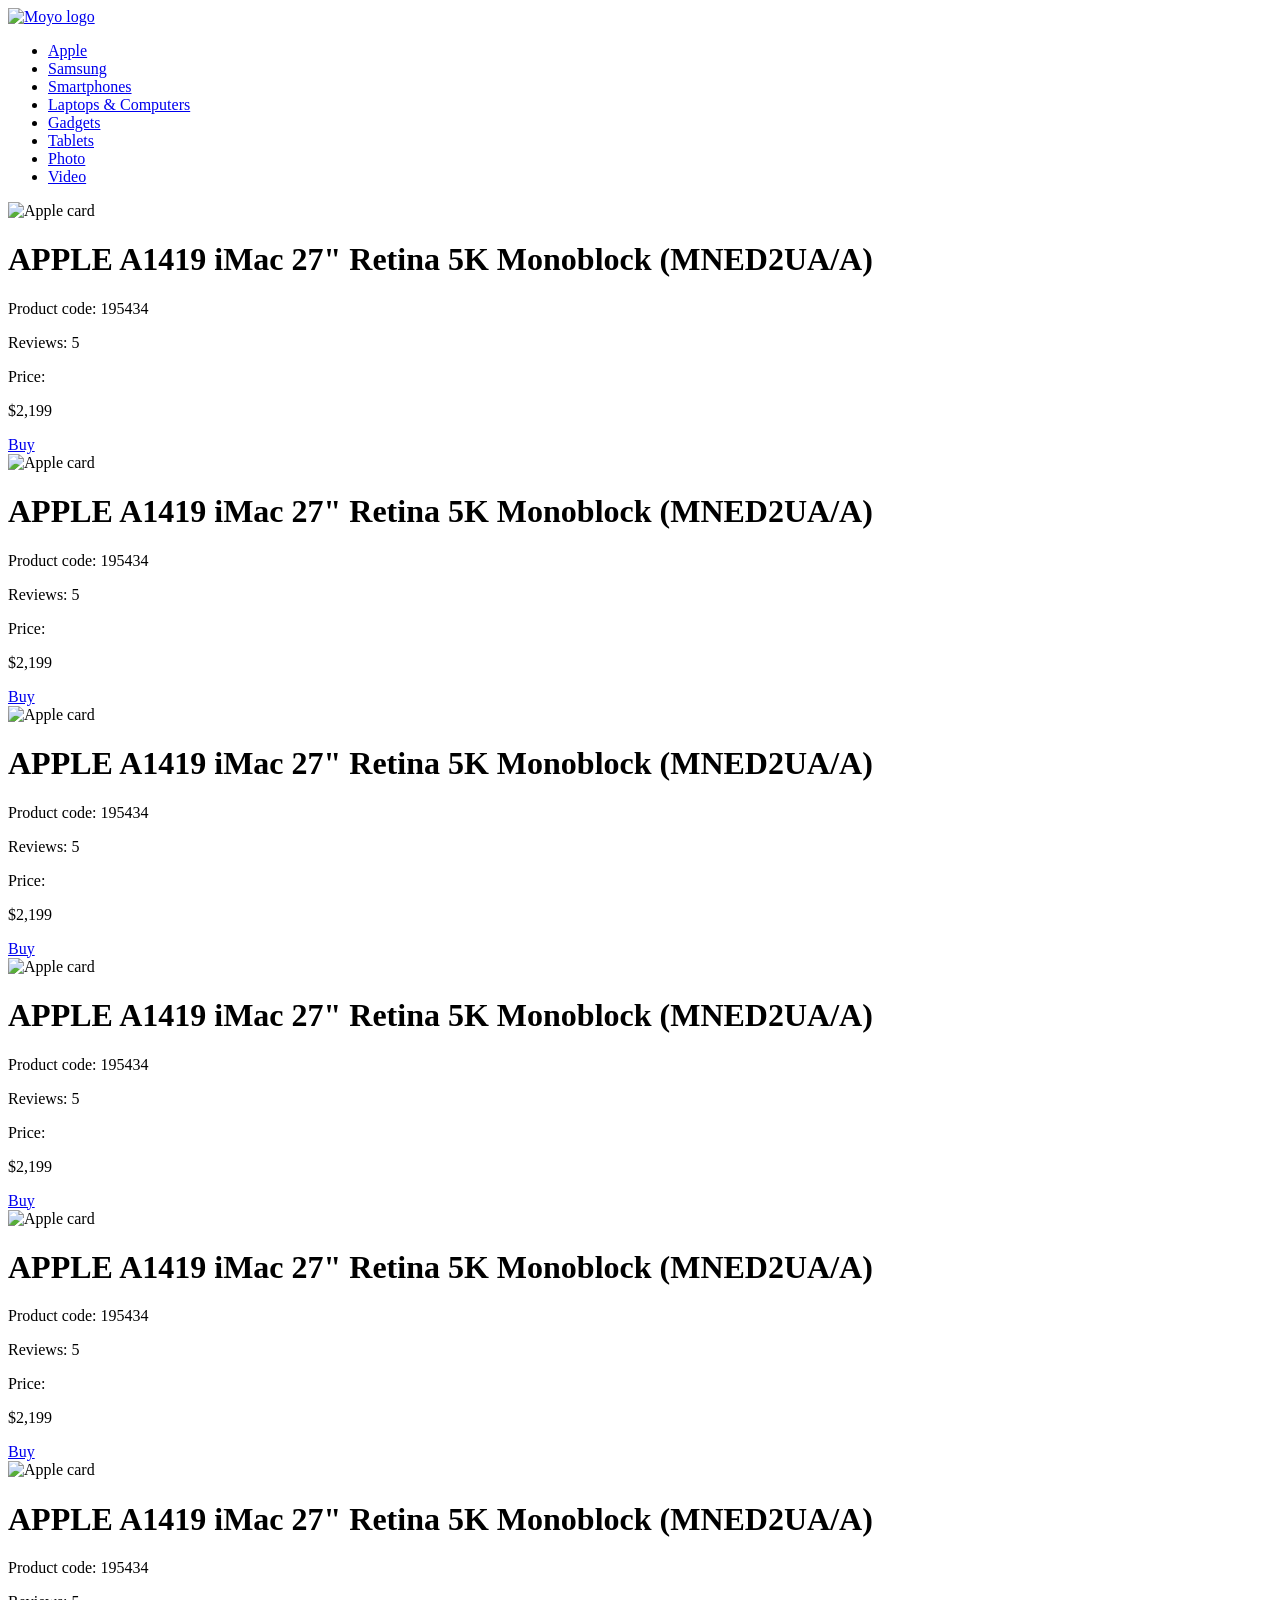
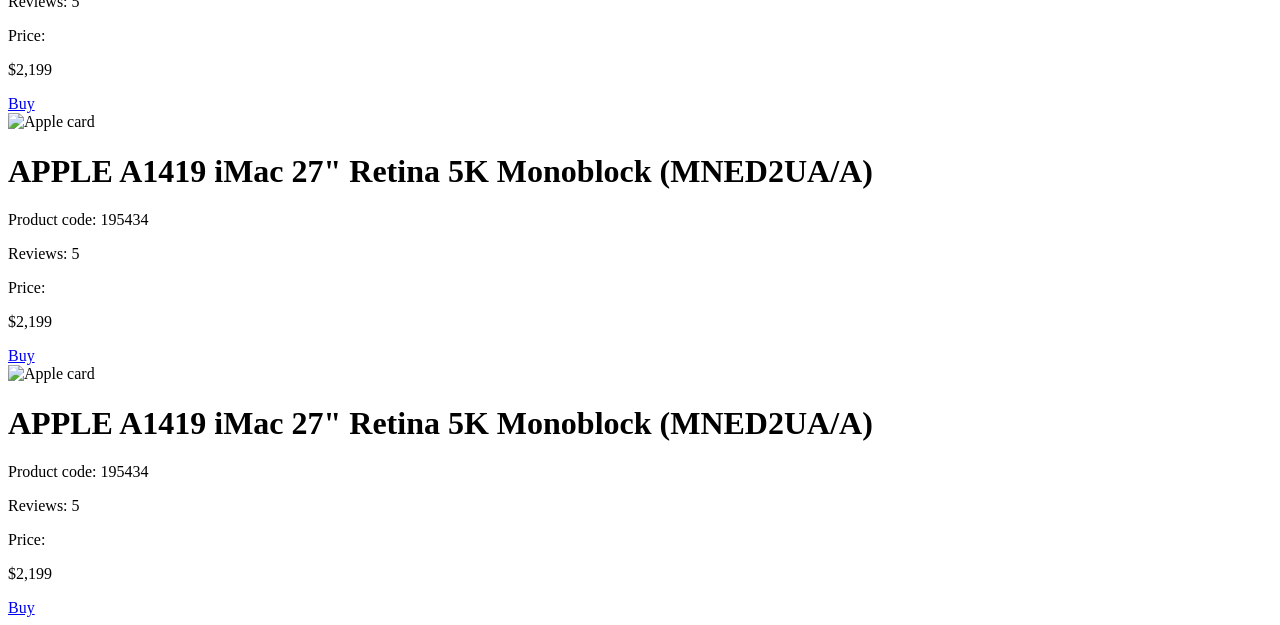
==== src/index.html @ a86fe1b4 "add task solution 2" ====
<!doctype html>
<html lang="en">
  <head>
    <meta charset="UTF-8" />
    <meta
      name="viewport"
      content="width=device-width, initial-scale=1.0"
    />
    <title>Catalog</title>
    <link
      rel="preconnect"
      href="https://fonts.gstatic.com"
    />
    <link
      href="https://fonts.googleapis.com/css2?family=Roboto:wght@400;500;700&display=swap"
      rel="stylesheet"
    />
    <link
      rel="stylesheet"
      href="styles/index.scss"
    />
  </head>

  <body>
    <header class="header">
      <a
        href="#"
        class="header__logo"
      >
        <img
          src="./images/logo.png"
          alt="Moyo logo"
        />
      </a>
      <nav class="nav">
        <ul class="nav__list">
          <li class="nav__item">
            <a
              href="#"
              class="nav__link is-active"
            >
              Apple
            </a>
          </li>
          <li class="nav__item">
            <a
              href="#"
              class="nav__link"
            >
              Samsung
            </a>
          </li>
          <li class="nav__item">
            <a
              href="#"
              class="nav__link"
            >
              Smartphones
            </a>
          </li>
          <li class="nav__item">
            <a
              href="#"
              class="nav__link"
              data-qa="nav-hover"
            >
              Laptops & Computers
            </a>
          </li>
          <li class="nav__item">
            <a
              href="#"
              class="nav__link"
            >
              Gadgets
            </a>
          </li>
          <li class="nav__item">
            <a
              href="#"
              class="nav__link"
            >
              Tablets
            </a>
          </li>
          <li class="nav__item">
            <a
              href="#"
              class="nav__link"
            >
              Photo
            </a>
          </li>
          <li class="nav__item">
            <a
              href="#"
              class="nav__link"
            >
              Video
            </a>
          </li>
        </ul>
      </nav>
    </header>
    <main class="container">
      <div
        class="card container__card"
        data-qa="card"
      >
        <img
          class="card__image"
          src="./images/imac.jpeg"
          alt="Apple card"
        />

        <div class="card__title">
          <h1 class="card__content">
            APPLE A1419 iMac 27" Retina 5K Monoblock (MNED2UA/A)
          </h1>
          <p class="card__code">Product code: 195434</p>
        </div>
        <div class="card__reviews">
          <div class="stars stars--4">
            <div class="star stars__star"></div>
            <div class="star stars__star"></div>
            <div class="star stars__star"></div>
            <div class="star stars__star"></div>
            <div class="star stars__star"></div>
          </div>
          <p class="card__reviews-count">Reviews: 5</p>
        </div>
        <div class="card__price">
          <p class="card__price-label">Price:</p>
          <p class="card__price-value">$2,199</p>
        </div>
        <a
          href="#"
          class="card__button"
          data-qa="card-hover"
        >
          Buy
        </a>
      </div>

      <div class="card container__card">
        <img
          class="card__image"
          src="./images/imac.jpeg"
          alt="Apple card"
        />
        <div class="card__title">
          <h1 class="card__content">
            APPLE A1419 iMac 27" Retina 5K Monoblock (MNED2UA/A)
          </h1>
          <p class="card__code">Product code: 195434</p>
        </div>
        <div class="card__reviews">
          <div class="stars stars--4">
            <div class="star stars__star"></div>
            <div class="star stars__star"></div>
            <div class="star stars__star"></div>
            <div class="star stars__star"></div>
            <div class="star stars__star"></div>
          </div>
          <p class="card__reviews-count">Reviews: 5</p>
        </div>
        <div class="card__price">
          <p class="card__price-label">Price:</p>
          <p class="card__price-value">$2,199</p>
        </div>
        <a
          href="#"
          class="card__button"
        >
          Buy
        </a>
      </div>

      <div class="card container__card">
        <img
          class="card__image"
          src="./images/imac.jpeg"
          alt="Apple card"
        />
        <div class="card__title">
          <h1 class="card__content">
            APPLE A1419 iMac 27" Retina 5K Monoblock (MNED2UA/A)
          </h1>
          <p class="card__code">Product code: 195434</p>
        </div>
        <div class="card__reviews">
          <div class="stars stars--4">
            <div class="star stars__star"></div>
            <div class="star stars__star"></div>
            <div class="star stars__star"></div>
            <div class="star stars__star"></div>
            <div class="star stars__star"></div>
          </div>
          <p class="card__reviews-count">Reviews: 5</p>
        </div>
        <div class="card__price">
          <p class="card__price-label">Price:</p>
          <p class="card__price-value">$2,199</p>
        </div>
        <a
          href="#"
          class="card__button"
        >
          Buy
        </a>
      </div>

      <div class="card container__card">
        <img
          class="card__image"
          src="./images/imac.jpeg"
          alt="Apple card"
        />
        <div class="card__title">
          <h1 class="card__content">
            APPLE A1419 iMac 27" Retina 5K Monoblock (MNED2UA/A)
          </h1>
          <p class="card__code">Product code: 195434</p>
        </div>
        <div class="card__reviews">
          <div class="stars stars--4">
            <div class="star stars__star"></div>
            <div class="star stars__star"></div>
            <div class="star stars__star"></div>
            <div class="star stars__star"></div>
            <div class="star stars__star"></div>
          </div>
          <p class="card__reviews-count">Reviews: 5</p>
        </div>
        <div class="card__price">
          <p class="card__price-label">Price:</p>
          <p class="card__price-value">$2,199</p>
        </div>
        <a
          href="#"
          class="card__button"
        >
          Buy
        </a>
      </div>

      <div class="card container__card">
        <img
          class="card__image"
          src="./images/imac.jpeg"
          alt="Apple card"
        />
        <div class="card__title">
          <h1 class="card__content">
            APPLE A1419 iMac 27" Retina 5K Monoblock (MNED2UA/A)
          </h1>
          <p class="card__code">Product code: 195434</p>
        </div>
        <div class="card__reviews">
          <div class="stars stars--4">
            <div class="star stars__star"></div>
            <div class="star stars__star"></div>
            <div class="star stars__star"></div>
            <div class="star stars__star"></div>
            <div class="star stars__star"></div>
          </div>
          <p class="card__reviews-count">Reviews: 5</p>
        </div>
        <div class="card__price">
          <p class="card__price-label">Price:</p>
          <p class="card__price-value">$2,199</p>
        </div>
        <a
          href="#"
          class="card__button"
        >
          Buy
        </a>
      </div>

      <div class="card container__card">
        <img
          class="card__image"
          src="./images/imac.jpeg"
          alt="Apple card"
        />
        <div class="card__title">
          <h1 class="card__content">
            APPLE A1419 iMac 27" Retina 5K Monoblock (MNED2UA/A)
          </h1>
          <p class="card__code">Product code: 195434</p>
        </div>
        <div class="card__reviews">
          <div class="stars stars--4">
            <div class="star stars__star"></div>
            <div class="star stars__star"></div>
            <div class="star stars__star"></div>
            <div class="star stars__star"></div>
            <div class="star stars__star"></div>
          </div>
          <p class="card__reviews-count">Reviews: 5</p>
        </div>
        <div class="card__price">
          <p class="card__price-label">Price:</p>
          <p class="card__price-value">$2,199</p>
        </div>
        <a
          href="#"
          class="card__button"
        >
          Buy
        </a>
      </div>

      <div class="card container__card">
        <img
          class="card__image"
          src="./images/imac.jpeg"
          alt="Apple card"
        />
        <div class="card__title">
          <h1 class="card__content">
            APPLE A1419 iMac 27" Retina 5K Monoblock (MNED2UA/A)
          </h1>
          <p class="card__code">Product code: 195434</p>
        </div>
        <div class="card__reviews">
          <div class="stars stars--4">
            <div class="star stars__star"></div>
            <div class="star stars__star"></div>
            <div class="star stars__star"></div>
            <div class="star stars__star"></div>
            <div class="star stars__star"></div>
          </div>
          <p class="card__reviews-count">Reviews: 5</p>
        </div>
        <div class="card__price">
          <p class="card__price-label">Price:</p>
          <p class="card__price-value">$2,199</p>
        </div>
        <a
          href="#"
          class="card__button"
        >
          Buy
        </a>
      </div>

      <div class="card container__card">
        <img
          class="card__image"
          src="./images/imac.jpeg"
          alt="Apple card"
        />
        <div class="card__title">
          <h1 class="card__content">
            APPLE A1419 iMac 27" Retina 5K Monoblock (MNED2UA/A)
          </h1>
          <p class="card__code">Product code: 195434</p>
        </div>
        <div class="card__reviews">
          <div class="stars stars--4">
            <div class="star stars__star"></div>
            <div class="star stars__star"></div>
            <div class="star stars__star"></div>
            <div class="star stars__star"></div>
            <div class="star stars__star"></div>
          </div>
          <p class="card__reviews-count">Reviews: 5</p>
        </div>
        <div class="card__price">
          <p class="card__price-label">Price:</p>
          <p class="card__price-value">$2,199</p>
        </div>
        <a
          href="#"
          class="card__button"
        >
          Buy
        </a>
      </div>
    </main>
  </body>
</html>
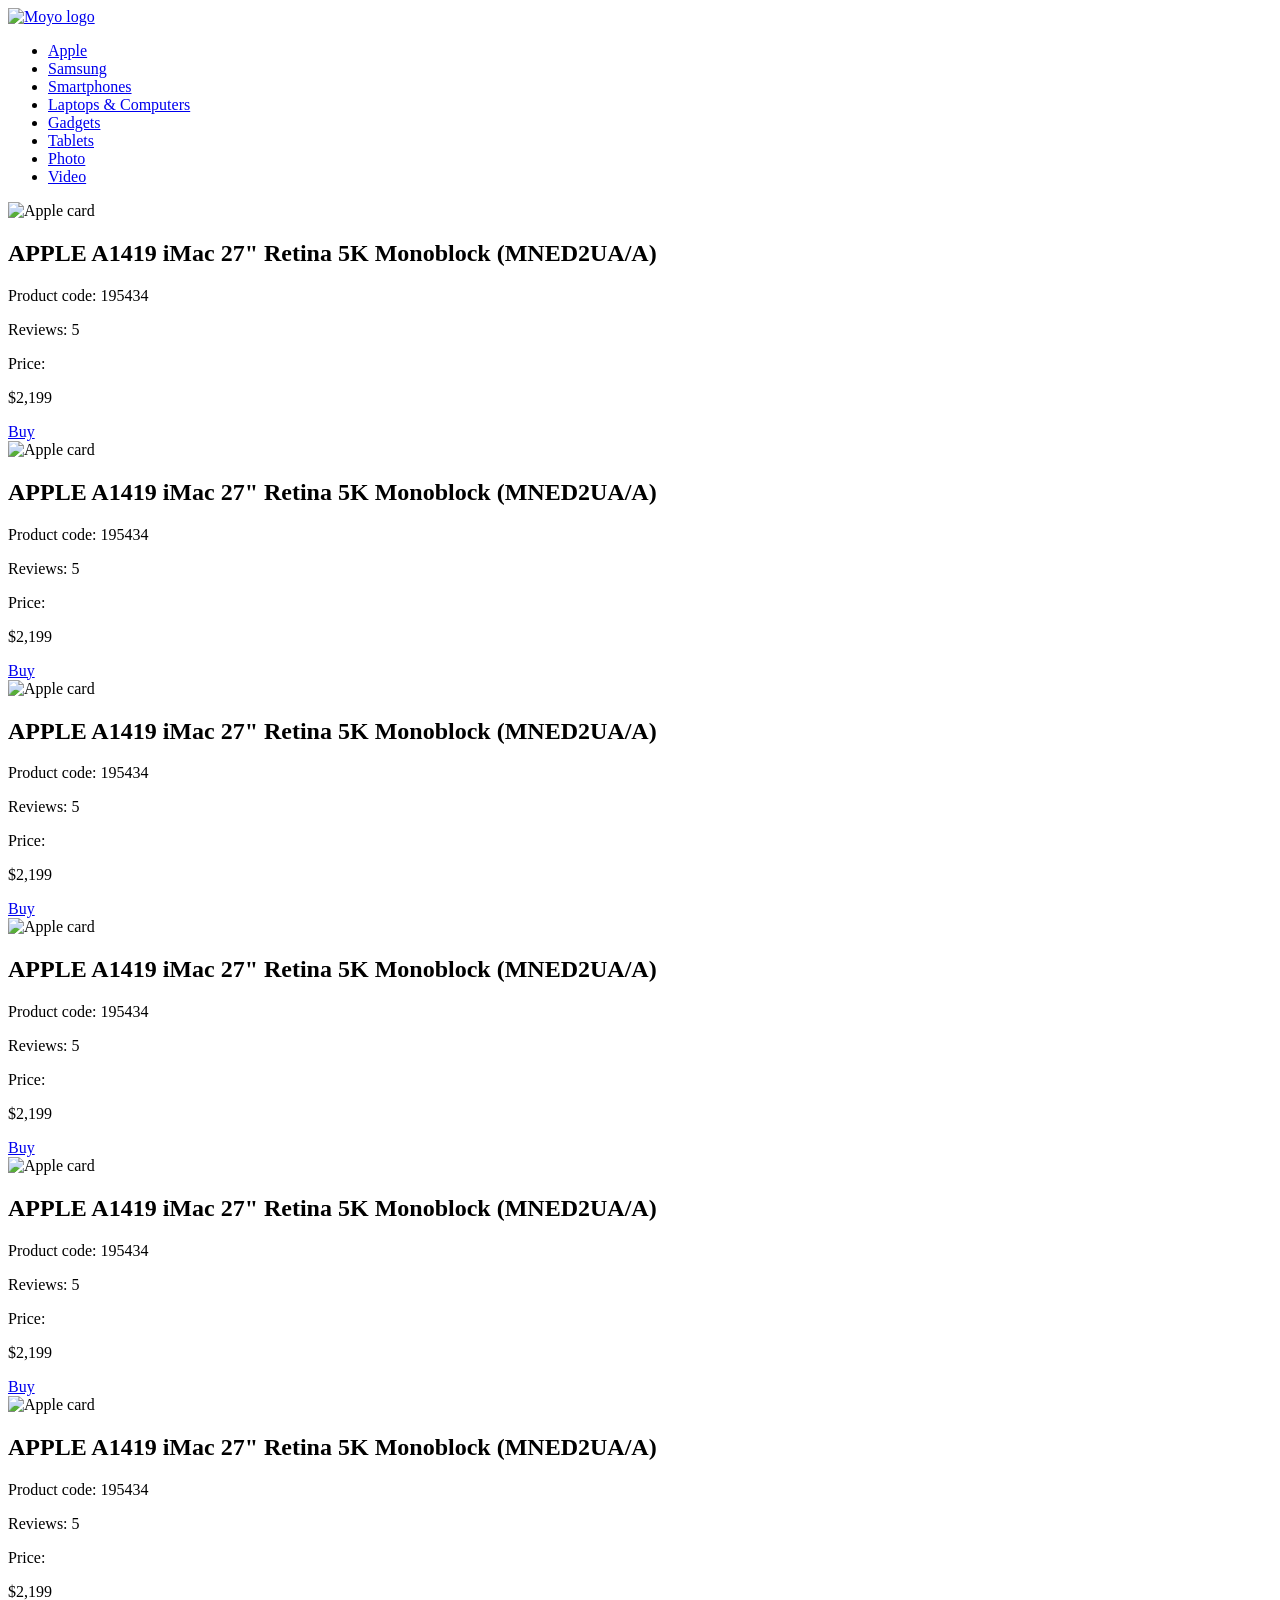
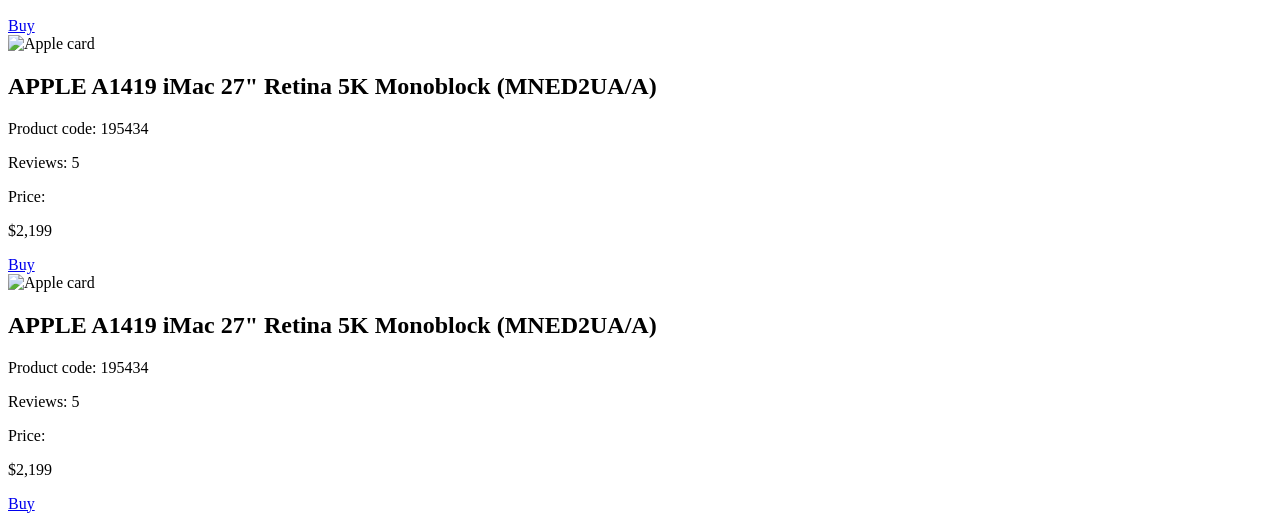
==== commit 4edb4d12: "add task solution 1" ====
--- a/src/index.html
+++ b/src/index.html
@@ -104,7 +104,7 @@
     </header>
     <main class="container">
       <div
-        class="card container__card"
+        class="card"
         data-qa="card"
       >
         <img
@@ -113,19 +113,19 @@
           alt="Apple card"
         />
 
-        <div class="card__title">
-          <h1 class="card__content">
-            APPLE A1419 iMac 27" Retina 5K Monoblock (MNED2UA/A)
-          </h1>
-          <p class="card__code">Product code: 195434</p>
-        </div>
-        <div class="card__reviews">
-          <div class="stars stars--4">
-            <div class="star stars__star"></div>
-            <div class="star stars__star"></div>
-            <div class="star stars__star"></div>
-            <div class="star stars__star"></div>
-            <div class="star stars__star"></div>
+        <div class="card__content">
+          <h2 class="card__title">
+            APPLE A1419 iMac 27" Retina 5K Monoblock (MNED2UA/A)
+          </h2>
+          <p class="card__code">Product code: 195434</p>
+        </div>
+        <div class="card__reviews">
+          <div class="stars stars--4">
+            <div class="stars__star"></div>
+            <div class="stars__star"></div>
+            <div class="stars__star"></div>
+            <div class="stars__star"></div>
+            <div class="stars__star"></div>
           </div>
           <p class="card__reviews-count">Reviews: 5</p>
         </div>
@@ -142,229 +142,229 @@
         </a>
       </div>
 
-      <div class="card container__card">
-        <img
-          class="card__image"
-          src="./images/imac.jpeg"
-          alt="Apple card"
-        />
-        <div class="card__title">
-          <h1 class="card__content">
-            APPLE A1419 iMac 27" Retina 5K Monoblock (MNED2UA/A)
-          </h1>
-          <p class="card__code">Product code: 195434</p>
-        </div>
-        <div class="card__reviews">
-          <div class="stars stars--4">
-            <div class="star stars__star"></div>
-            <div class="star stars__star"></div>
-            <div class="star stars__star"></div>
-            <div class="star stars__star"></div>
-            <div class="star stars__star"></div>
-          </div>
-          <p class="card__reviews-count">Reviews: 5</p>
-        </div>
-        <div class="card__price">
-          <p class="card__price-label">Price:</p>
-          <p class="card__price-value">$2,199</p>
-        </div>
-        <a
-          href="#"
-          class="card__button"
-        >
-          Buy
-        </a>
-      </div>
-
-      <div class="card container__card">
-        <img
-          class="card__image"
-          src="./images/imac.jpeg"
-          alt="Apple card"
-        />
-        <div class="card__title">
-          <h1 class="card__content">
-            APPLE A1419 iMac 27" Retina 5K Monoblock (MNED2UA/A)
-          </h1>
-          <p class="card__code">Product code: 195434</p>
-        </div>
-        <div class="card__reviews">
-          <div class="stars stars--4">
-            <div class="star stars__star"></div>
-            <div class="star stars__star"></div>
-            <div class="star stars__star"></div>
-            <div class="star stars__star"></div>
-            <div class="star stars__star"></div>
-          </div>
-          <p class="card__reviews-count">Reviews: 5</p>
-        </div>
-        <div class="card__price">
-          <p class="card__price-label">Price:</p>
-          <p class="card__price-value">$2,199</p>
-        </div>
-        <a
-          href="#"
-          class="card__button"
-        >
-          Buy
-        </a>
-      </div>
-
-      <div class="card container__card">
-        <img
-          class="card__image"
-          src="./images/imac.jpeg"
-          alt="Apple card"
-        />
-        <div class="card__title">
-          <h1 class="card__content">
-            APPLE A1419 iMac 27" Retina 5K Monoblock (MNED2UA/A)
-          </h1>
-          <p class="card__code">Product code: 195434</p>
-        </div>
-        <div class="card__reviews">
-          <div class="stars stars--4">
-            <div class="star stars__star"></div>
-            <div class="star stars__star"></div>
-            <div class="star stars__star"></div>
-            <div class="star stars__star"></div>
-            <div class="star stars__star"></div>
-          </div>
-          <p class="card__reviews-count">Reviews: 5</p>
-        </div>
-        <div class="card__price">
-          <p class="card__price-label">Price:</p>
-          <p class="card__price-value">$2,199</p>
-        </div>
-        <a
-          href="#"
-          class="card__button"
-        >
-          Buy
-        </a>
-      </div>
-
-      <div class="card container__card">
-        <img
-          class="card__image"
-          src="./images/imac.jpeg"
-          alt="Apple card"
-        />
-        <div class="card__title">
-          <h1 class="card__content">
-            APPLE A1419 iMac 27" Retina 5K Monoblock (MNED2UA/A)
-          </h1>
-          <p class="card__code">Product code: 195434</p>
-        </div>
-        <div class="card__reviews">
-          <div class="stars stars--4">
-            <div class="star stars__star"></div>
-            <div class="star stars__star"></div>
-            <div class="star stars__star"></div>
-            <div class="star stars__star"></div>
-            <div class="star stars__star"></div>
-          </div>
-          <p class="card__reviews-count">Reviews: 5</p>
-        </div>
-        <div class="card__price">
-          <p class="card__price-label">Price:</p>
-          <p class="card__price-value">$2,199</p>
-        </div>
-        <a
-          href="#"
-          class="card__button"
-        >
-          Buy
-        </a>
-      </div>
-
-      <div class="card container__card">
-        <img
-          class="card__image"
-          src="./images/imac.jpeg"
-          alt="Apple card"
-        />
-        <div class="card__title">
-          <h1 class="card__content">
-            APPLE A1419 iMac 27" Retina 5K Monoblock (MNED2UA/A)
-          </h1>
-          <p class="card__code">Product code: 195434</p>
-        </div>
-        <div class="card__reviews">
-          <div class="stars stars--4">
-            <div class="star stars__star"></div>
-            <div class="star stars__star"></div>
-            <div class="star stars__star"></div>
-            <div class="star stars__star"></div>
-            <div class="star stars__star"></div>
-          </div>
-          <p class="card__reviews-count">Reviews: 5</p>
-        </div>
-        <div class="card__price">
-          <p class="card__price-label">Price:</p>
-          <p class="card__price-value">$2,199</p>
-        </div>
-        <a
-          href="#"
-          class="card__button"
-        >
-          Buy
-        </a>
-      </div>
-
-      <div class="card container__card">
-        <img
-          class="card__image"
-          src="./images/imac.jpeg"
-          alt="Apple card"
-        />
-        <div class="card__title">
-          <h1 class="card__content">
-            APPLE A1419 iMac 27" Retina 5K Monoblock (MNED2UA/A)
-          </h1>
-          <p class="card__code">Product code: 195434</p>
-        </div>
-        <div class="card__reviews">
-          <div class="stars stars--4">
-            <div class="star stars__star"></div>
-            <div class="star stars__star"></div>
-            <div class="star stars__star"></div>
-            <div class="star stars__star"></div>
-            <div class="star stars__star"></div>
-          </div>
-          <p class="card__reviews-count">Reviews: 5</p>
-        </div>
-        <div class="card__price">
-          <p class="card__price-label">Price:</p>
-          <p class="card__price-value">$2,199</p>
-        </div>
-        <a
-          href="#"
-          class="card__button"
-        >
-          Buy
-        </a>
-      </div>
-
-      <div class="card container__card">
-        <img
-          class="card__image"
-          src="./images/imac.jpeg"
-          alt="Apple card"
-        />
-        <div class="card__title">
-          <h1 class="card__content">
-            APPLE A1419 iMac 27" Retina 5K Monoblock (MNED2UA/A)
-          </h1>
-          <p class="card__code">Product code: 195434</p>
-        </div>
-        <div class="card__reviews">
-          <div class="stars stars--4">
-            <div class="star stars__star"></div>
-            <div class="star stars__star"></div>
-            <div class="star stars__star"></div>
-            <div class="star stars__star"></div>
-            <div class="star stars__star"></div>
+      <div class="card">
+        <img
+          class="card__image"
+          src="./images/imac.jpeg"
+          alt="Apple card"
+        />
+        <div class="card__content">
+          <h2 class="card__title">
+            APPLE A1419 iMac 27" Retina 5K Monoblock (MNED2UA/A)
+          </h2>
+          <p class="card__code">Product code: 195434</p>
+        </div>
+        <div class="card__reviews">
+          <div class="stars stars--4">
+            <div class="stars__star"></div>
+            <div class="stars__star"></div>
+            <div class="stars__star"></div>
+            <div class="stars__star"></div>
+            <div class="stars__star"></div>
+          </div>
+          <p class="card__reviews-count">Reviews: 5</p>
+        </div>
+        <div class="card__price">
+          <p class="card__price-label">Price:</p>
+          <p class="card__price-value">$2,199</p>
+        </div>
+        <a
+          href="#"
+          class="card__button"
+        >
+          Buy
+        </a>
+      </div>
+
+      <div class="card">
+        <img
+          class="card__image"
+          src="./images/imac.jpeg"
+          alt="Apple card"
+        />
+        <div class="card__content">
+          <h2 class="card__title">
+            APPLE A1419 iMac 27" Retina 5K Monoblock (MNED2UA/A)
+          </h2>
+          <p class="card__code">Product code: 195434</p>
+        </div>
+        <div class="card__reviews">
+          <div class="stars stars--4">
+            <div class="stars__star"></div>
+            <div class="stars__star"></div>
+            <div class="stars__star"></div>
+            <div class="stars__star"></div>
+            <div class="stars__star"></div>
+          </div>
+          <p class="card__reviews-count">Reviews: 5</p>
+        </div>
+        <div class="card__price">
+          <p class="card__price-label">Price:</p>
+          <p class="card__price-value">$2,199</p>
+        </div>
+        <a
+          href="#"
+          class="card__button"
+        >
+          Buy
+        </a>
+      </div>
+
+      <div class="card">
+        <img
+          class="card__image"
+          src="./images/imac.jpeg"
+          alt="Apple card"
+        />
+        <div class="card__content">
+          <h2 class="card__title">
+            APPLE A1419 iMac 27" Retina 5K Monoblock (MNED2UA/A)
+          </h2>
+          <p class="card__code">Product code: 195434</p>
+        </div>
+        <div class="card__reviews">
+          <div class="stars stars--4">
+            <div class="stars__star"></div>
+            <div class="stars__star"></div>
+            <div class="stars__star"></div>
+            <div class="stars__star"></div>
+            <div class="stars__star"></div>
+          </div>
+          <p class="card__reviews-count">Reviews: 5</p>
+        </div>
+        <div class="card__price">
+          <p class="card__price-label">Price:</p>
+          <p class="card__price-value">$2,199</p>
+        </div>
+        <a
+          href="#"
+          class="card__button"
+        >
+          Buy
+        </a>
+      </div>
+
+      <div class="card">
+        <img
+          class="card__image"
+          src="./images/imac.jpeg"
+          alt="Apple card"
+        />
+        <div class="card__content">
+          <h2 class="card__title">
+            APPLE A1419 iMac 27" Retina 5K Monoblock (MNED2UA/A)
+          </h2>
+          <p class="card__code">Product code: 195434</p>
+        </div>
+        <div class="card__reviews">
+          <div class="stars stars--4">
+            <div class="stars__star"></div>
+            <div class="stars__star"></div>
+            <div class="stars__star"></div>
+            <div class="stars__star"></div>
+            <div class="stars__star"></div>
+          </div>
+          <p class="card__reviews-count">Reviews: 5</p>
+        </div>
+        <div class="card__price">
+          <p class="card__price-label">Price:</p>
+          <p class="card__price-value">$2,199</p>
+        </div>
+        <a
+          href="#"
+          class="card__button"
+        >
+          Buy
+        </a>
+      </div>
+
+      <div class="card">
+        <img
+          class="card__image"
+          src="./images/imac.jpeg"
+          alt="Apple card"
+        />
+        <div class="card__content">
+          <h2 class="card__title">
+            APPLE A1419 iMac 27" Retina 5K Monoblock (MNED2UA/A)
+          </h2>
+          <p class="card__code">Product code: 195434</p>
+        </div>
+        <div class="card__reviews">
+          <div class="stars stars--4">
+            <div class="stars__star"></div>
+            <div class="stars__star"></div>
+            <div class="stars__star"></div>
+            <div class="stars__star"></div>
+            <div class="stars__star"></div>
+          </div>
+          <p class="card__reviews-count">Reviews: 5</p>
+        </div>
+        <div class="card__price">
+          <p class="card__price-label">Price:</p>
+          <p class="card__price-value">$2,199</p>
+        </div>
+        <a
+          href="#"
+          class="card__button"
+        >
+          Buy
+        </a>
+      </div>
+
+      <div class="card">
+        <img
+          class="card__image"
+          src="./images/imac.jpeg"
+          alt="Apple card"
+        />
+        <div class="card__content">
+          <h2 class="card__title">
+            APPLE A1419 iMac 27" Retina 5K Monoblock (MNED2UA/A)
+          </h2>
+          <p class="card__code">Product code: 195434</p>
+        </div>
+        <div class="card__reviews">
+          <div class="stars stars--4">
+            <div class="stars__star"></div>
+            <div class="stars__star"></div>
+            <div class="stars__star"></div>
+            <div class="stars__star"></div>
+            <div class="stars__star"></div>
+          </div>
+          <p class="card__reviews-count">Reviews: 5</p>
+        </div>
+        <div class="card__price">
+          <p class="card__price-label">Price:</p>
+          <p class="card__price-value">$2,199</p>
+        </div>
+        <a
+          href="#"
+          class="card__button"
+        >
+          Buy
+        </a>
+      </div>
+
+      <div class="card">
+        <img
+          class="card__image"
+          src="./images/imac.jpeg"
+          alt="Apple card"
+        />
+        <div class="card__content">
+          <h2 class="card__title">
+            APPLE A1419 iMac 27" Retina 5K Monoblock (MNED2UA/A)
+          </h2>
+          <p class="card__code">Product code: 195434</p>
+        </div>
+        <div class="card__reviews">
+          <div class="stars stars--4">
+            <div class="stars__star"></div>
+            <div class="stars__star"></div>
+            <div class="stars__star"></div>
+            <div class="stars__star"></div>
+            <div class="stars__star"></div>
           </div>
           <p class="card__reviews-count">Reviews: 5</p>
         </div>
